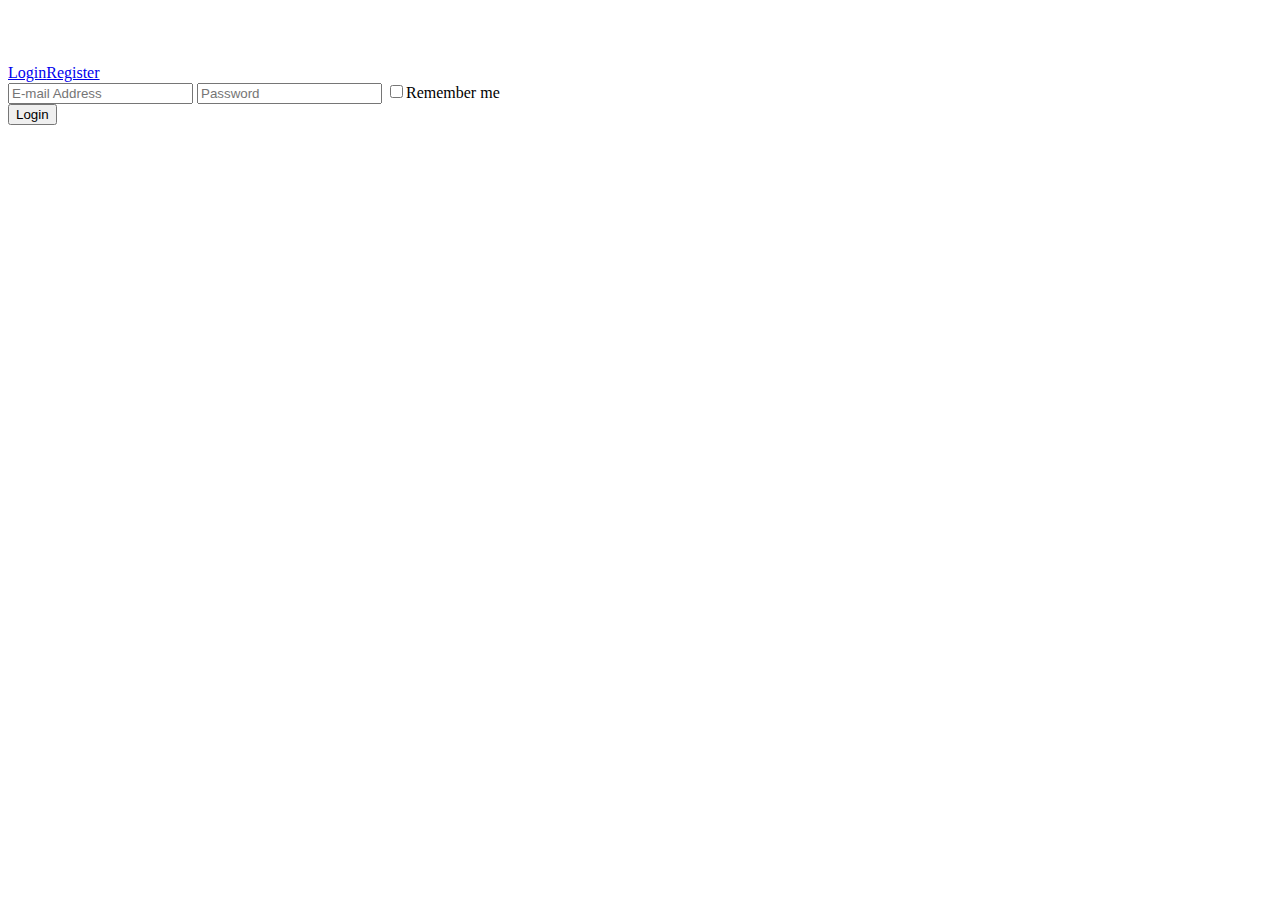
==== index.html @ 42b29d74 "uploading files" ====
<!DOCTYPE html>
<html lang="en">

<head>
    <meta charset="UTF-8">
    <meta name="viewport" content="width=device-width, initial-scale=1.0">
    <title>Login</title>
    <link rel="stylesheet" type="text/css" href="css/bootstrap.min.css">
    <link rel="stylesheet" type="text/css" href="css/fontawesome-all.min.css">
    <link rel="stylesheet" type="text/css" href="css/iofrm-style.css">
    <link rel="stylesheet" type="text/css" href="css/iofrm-theme2.css">
    <link href="https://fonts.googleapis.com/css?family=Roboto+Slab|Work+Sans&display=swap" rel="stylesheet">
    <link href="https://fonts.googleapis.com/css2?family=Press+Start+2P&display=swap" rel="stylesheet">

</head>

<body>
    <div class="form-body">
        <div class="row">
            <div class="img-holder">
                <div class="bg"></div>
            </div>
            <div class="col-md-5" style="height:0px;"></div>
            <div class="col-md-5" style="height:0px;"></div>
            <div class="form-holder">
                <div class="form-content" style = "margin-top: 0px;">
                    <div class="form-items">

                        <span style="font-family: 'Press Start 2P', cursive; color: white;"><h2>PHP Tutorial</h2></span>
                        <div class="page-links">
                            <a href="index.php" class="active">Login</a><a href="register.php">Register</a>
                        </div>

                        <form action= "registration.php" method = "POST" >
                            <input class="form-control" type="email" name="email" placeholder="E-mail Address" required>
                            <input class="form-control" type="password" name="password" placeholder="Password" required>
                            <input type="checkbox" id="chk1"><label for="chk1">Remember me</label>
                            <div class="form-button">
                            <button type="submit" id = "login" name = "login" class="ibtn">Login</button>
                            </div>
                        </form>

                    </div>
                </div>
            </div>
        </div>
    </div>

</body>

</html>
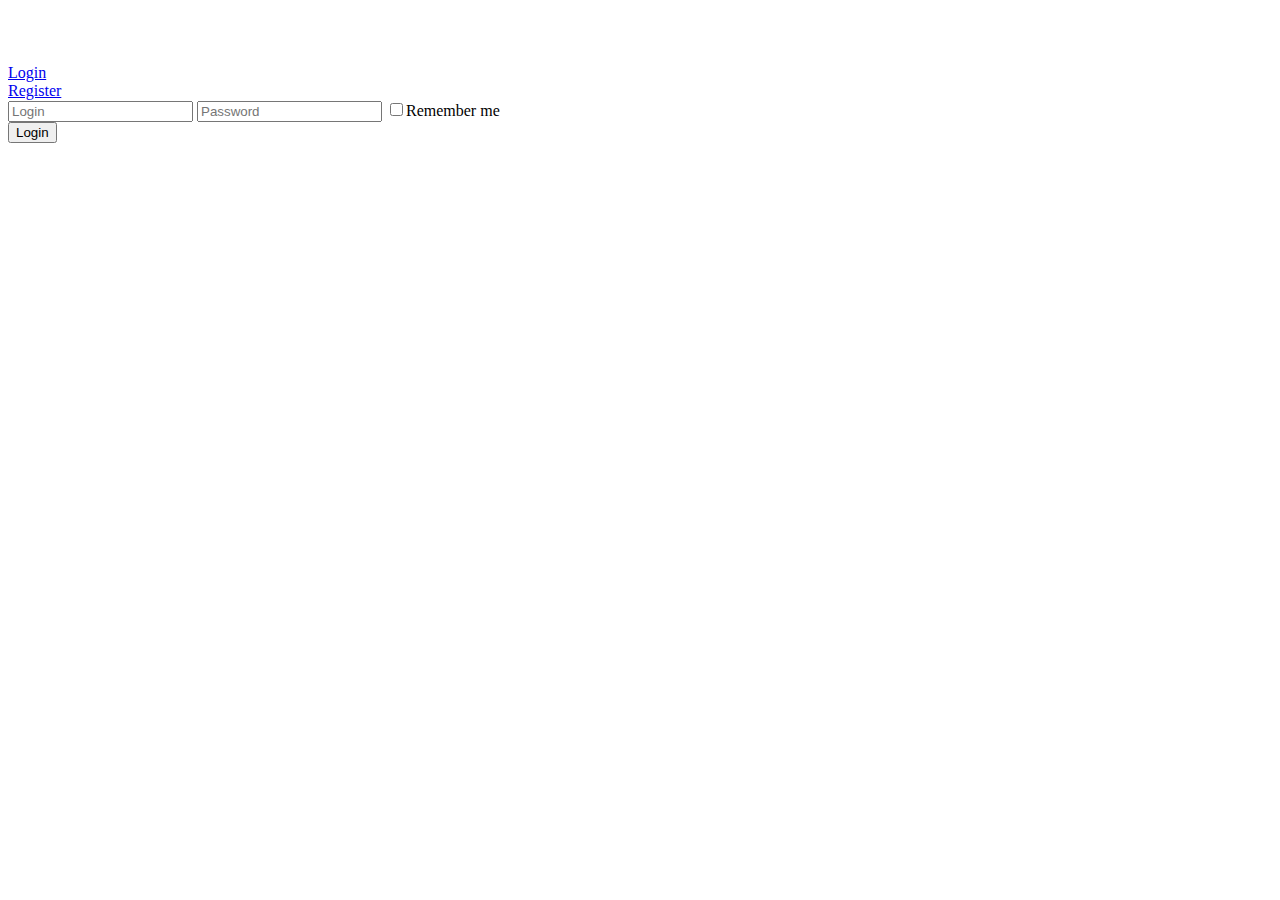
==== commit f86af329: "connecting aws - configuration" ====
--- a/index.html
+++ b/index.html
@@ -28,12 +28,12 @@
 
                         <span style="font-family: 'Press Start 2P', cursive; color: white;"><h2>PHP Tutorial</h2></span>
                         <div class="page-links">
-                            <a href="index.php" class="active">Login</a><a href="register.php">Register</a>
+                            <a href="index.php" class="active">Login</a> <br> <a href="register.php">Register</a>
                         </div>
 
                         <form action= "registration.php" method = "POST" >
-                            <input class="form-control" type="email" name="email" placeholder="E-mail Address" required>
-                            <input class="form-control" type="password" name="password" placeholder="Password" required>
+                            <input class="form-control"  name="login" placeholder="Login" required>
+                            <input class="form-control" type="password" name="pwd" placeholder="Password" required>
                             <input type="checkbox" id="chk1"><label for="chk1">Remember me</label>
                             <div class="form-button">
                             <button type="submit" id = "login" name = "login" class="ibtn">Login</button>
@@ -48,4 +48,4 @@
 
 </body>
 
-</html> 
+</html>
